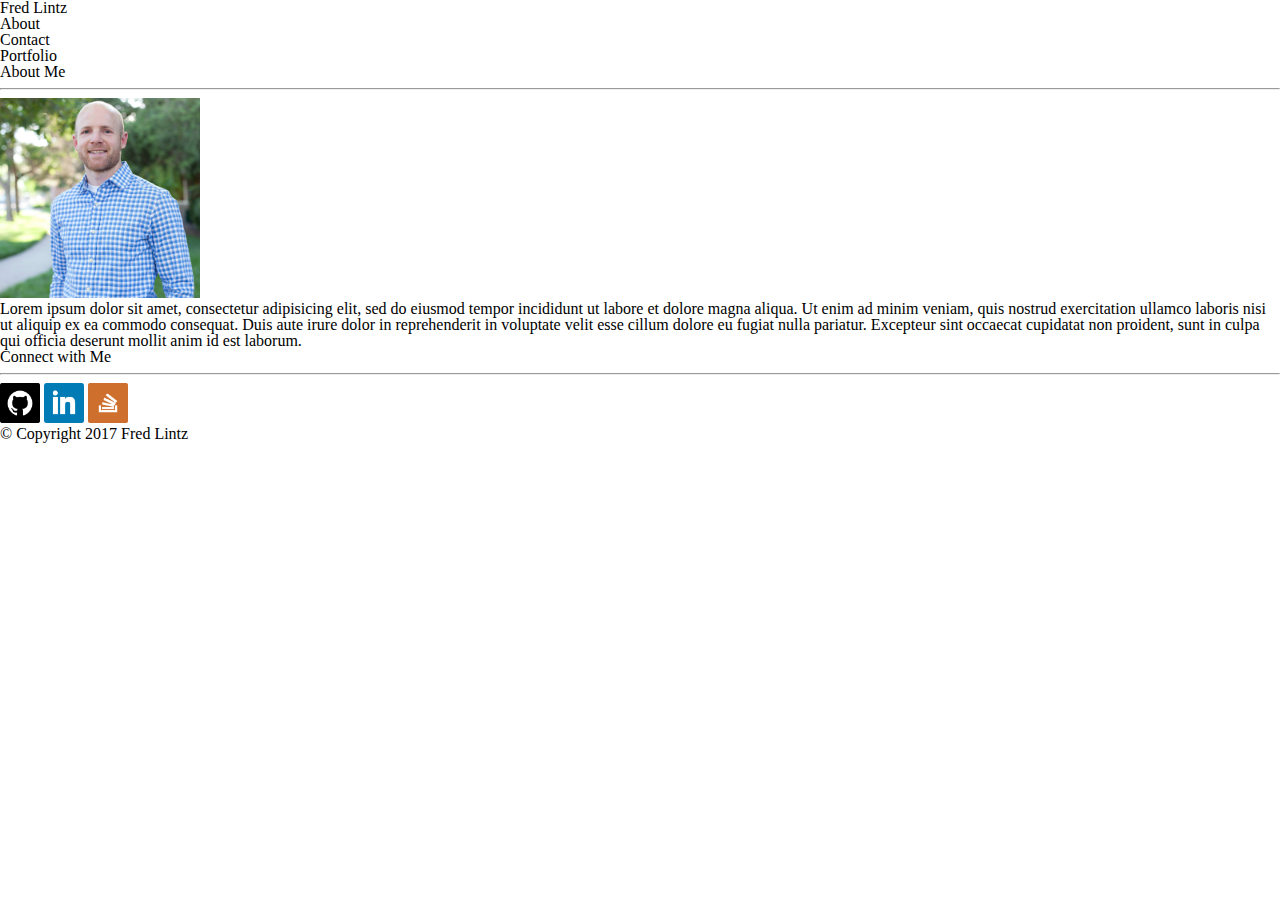
==== index.html @ 7b9e6e46 "initial html update" ====
<!DOCTYPE html>
<html lang="en”>

<head>
    <meta charset="UTF-8”>

    <title>Basic Portfolio</title>

    <link rel="stylesheet" type="text/css" href="assets/css/style.css">
    <link rel="stylesheet" type="text/css" href="assets/css/reset.css">
    <link rel="icon" type="image/jpg" href=“favicon”>
</head>
<body>

        <div id="header">

        	<div id="navigation">

        		<h1>Fred Lintz</h1>

        		<ul>
        			<li>About</li>
        			<li>Contact</li>
        			<li>Portfolio</li>
        		</ul>

        	</div>

        </div>

            <div id="about">
            	<h2>About Me</h2>
            	<hr>
				<img src="assets/images/Stack Overflow Resize.jpg" height="200px"/> 
				<p>
					Lorem ipsum dolor sit amet, consectetur adipisicing elit, sed do eiusmod
					tempor incididunt ut labore et dolore magna aliqua. Ut enim ad minim veniam,
					quis nostrud exercitation ullamco laboris nisi ut aliquip ex ea commodo
					consequat. Duis aute irure dolor in reprehenderit in voluptate velit esse
					cillum dolore eu fugiat nulla pariatur. Excepteur sint occaecat cupidatat non
					proident, sunt in culpa qui officia deserunt mollit anim id est laborum.
				</p> 


            </div>

        </div>

        <div id="connect">
        	<h3>Connect with Me</h3>
        	<hr>
			<img src="assets/images/if_github-square-social-media_764894.png" height="40px"/> 
			<img src="assets/images/if_square-linkedin_317725.png" height="40px"/> 
			<img src="assets/images/if_stackoverflow-square-social-media_764927.png" height="40px"/> 
        </div>

        <div id="footer">
        	<p>&copy Copyright 2017 Fred Lintz</p>
        </div>


</body>
</html>
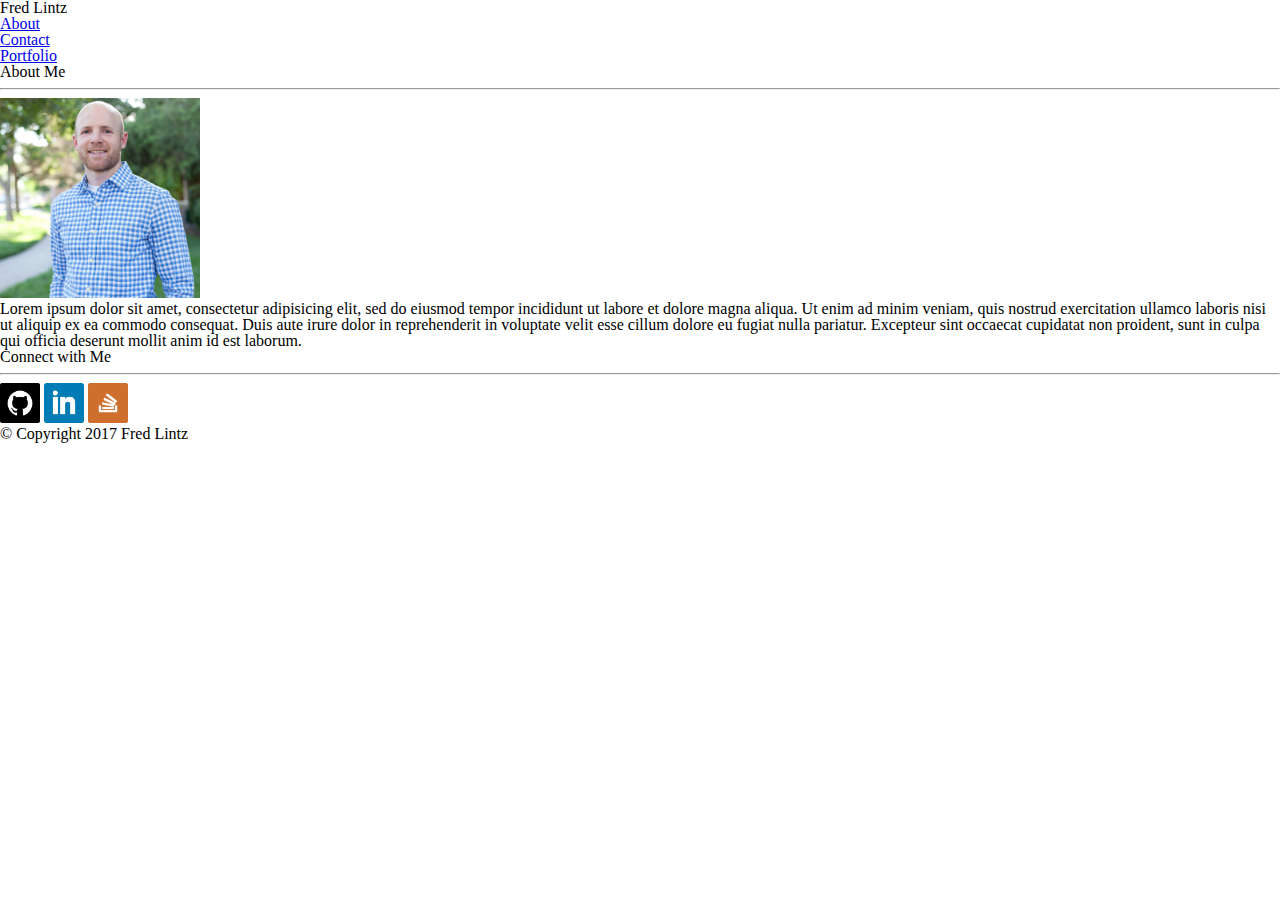
==== commit dcb03843: "updated all html files, and added more images to assets" ====
--- a/index.html
+++ b/index.html
@@ -19,40 +19,38 @@
         		<h1>Fred Lintz</h1>
 
         		<ul>
-        			<li>About</li>
-        			<li>Contact</li>
-        			<li>Portfolio</li>
+        			<li><a href="#">About</a></li>
+        			<li><a href="#">Contact</a></li>
+        			<li><a href="#">Portfolio</a></li>
         		</ul>
 
         	</div>
 
         </div>
 
-            <div id="about">
-            	<h2>About Me</h2>
-            	<hr>
-				<img src="assets/images/Stack Overflow Resize.jpg" height="200px"/> 
-				<p>
-					Lorem ipsum dolor sit amet, consectetur adipisicing elit, sed do eiusmod
-					tempor incididunt ut labore et dolore magna aliqua. Ut enim ad minim veniam,
-					quis nostrud exercitation ullamco laboris nisi ut aliquip ex ea commodo
-					consequat. Duis aute irure dolor in reprehenderit in voluptate velit esse
-					cillum dolore eu fugiat nulla pariatur. Excepteur sint occaecat cupidatat non
-					proident, sunt in culpa qui officia deserunt mollit anim id est laborum.
-				</p> 
-
-
-            </div>
-
+        <div id="about">
+        	<h2>About Me</h2>
+        	<hr>
+			<img src="assets/images/Stack Overflow Resize.jpg" height="200px"/> 
+			<p>
+				Lorem ipsum dolor sit amet, consectetur adipisicing elit, sed do eiusmod
+				tempor incididunt ut labore et dolore magna aliqua. Ut enim ad minim veniam,
+				quis nostrud exercitation ullamco laboris nisi ut aliquip ex ea commodo
+				consequat. Duis aute irure dolor in reprehenderit in voluptate velit esse
+				cillum dolore eu fugiat nulla pariatur. Excepteur sint occaecat cupidatat non
+				proident, sunt in culpa qui officia deserunt mollit anim id est laborum.
+			</p> 
         </div>
 
         <div id="connect">
         	<h3>Connect with Me</h3>
         	<hr>
-			<img src="assets/images/if_github-square-social-media_764894.png" height="40px"/> 
-			<img src="assets/images/if_square-linkedin_317725.png" height="40px"/> 
-			<img src="assets/images/if_stackoverflow-square-social-media_764927.png" height="40px"/> 
+            <a href="#"><img src="assets/images/if_github-square-social-media_764894.png" height="40px"/></a>
+			<a href="#"><img src="assets/images/if_square-linkedin_317725.png" height="40px"/></a>
+			<a href="#"><img src="assets/images/if_stackoverflow-square-social-media_764927.png" height="40px"/></a>
         </div>
+
+        <div id=footerTop></div>
 
         <div id="footer">
         	<p>&copy Copyright 2017 Fred Lintz</p>
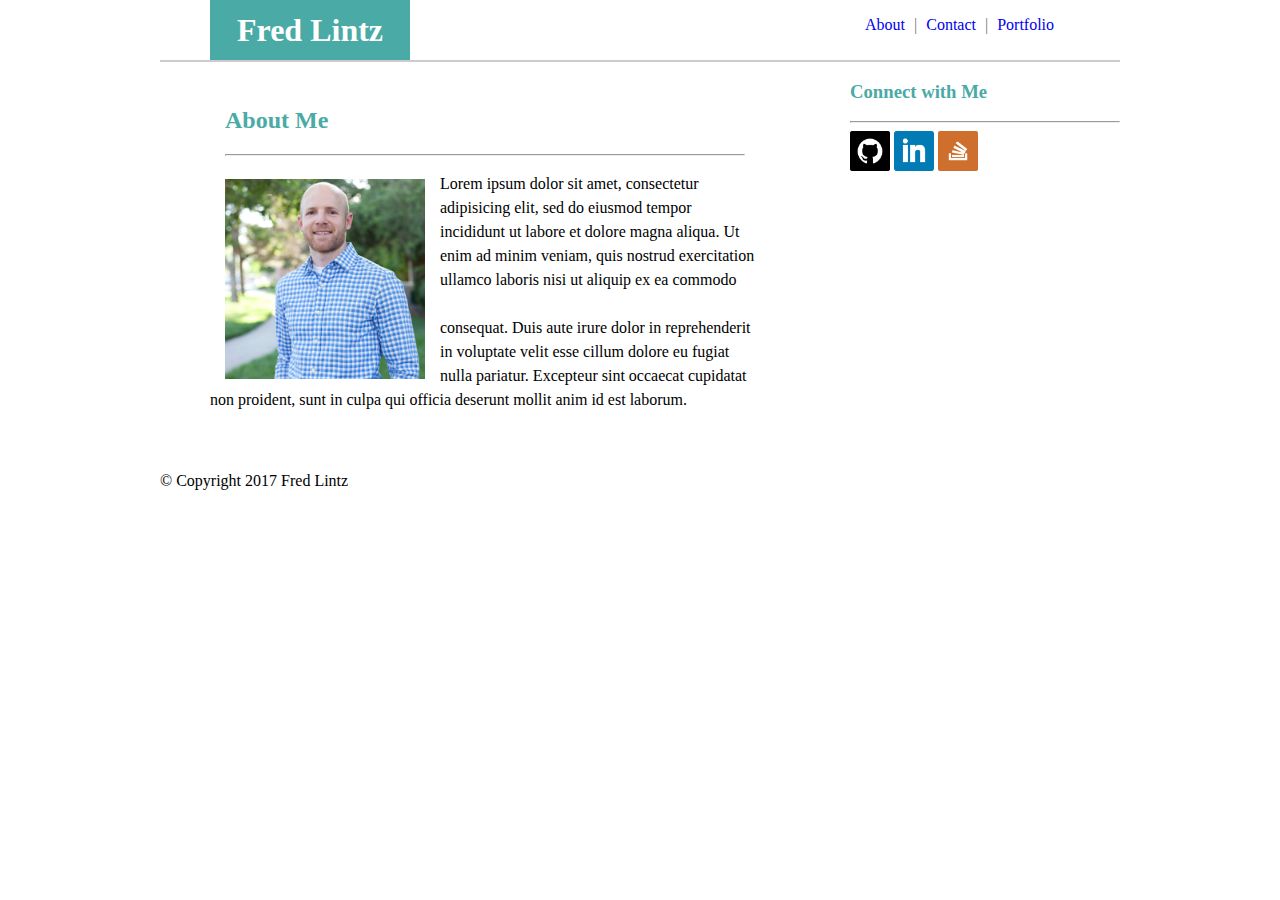
==== commit cb72910d: "updated styling for index.html, and modified some of the index.html file as well" ====
--- a/index.html
+++ b/index.html
@@ -7,10 +7,12 @@
     <title>Basic Portfolio</title>
 
     <link rel="stylesheet" type="text/css" href="assets/css/style.css">
-    <link rel="stylesheet" type="text/css" href="assets/css/reset.css">
+    <!--<link rel="stylesheet" type="text/css" href="assets/css/reset.css">-->
     <link rel="icon" type="image/jpg" href=“favicon”>
 </head>
 <body>
+
+    <div id="main_content">
 
         <div id="header">
 
@@ -20,13 +22,16 @@
 
         		<ul>
         			<li><a href="#">About</a></li>
+                    <li>|</li>
         			<li><a href="#">Contact</a></li>
+                    <li>|</li>
         			<li><a href="#">Portfolio</a></li>
         		</ul>
 
         	</div>
+        </div>
 
-        </div>
+        <div id=navBottom></div>
 
         <div id="about">
         	<h2>About Me</h2>
@@ -36,6 +41,8 @@
 				Lorem ipsum dolor sit amet, consectetur adipisicing elit, sed do eiusmod
 				tempor incididunt ut labore et dolore magna aliqua. Ut enim ad minim veniam,
 				quis nostrud exercitation ullamco laboris nisi ut aliquip ex ea commodo
+                <br>
+                <br>
 				consequat. Duis aute irure dolor in reprehenderit in voluptate velit esse
 				cillum dolore eu fugiat nulla pariatur. Excepteur sint occaecat cupidatat non
 				proident, sunt in culpa qui officia deserunt mollit anim id est laborum.
@@ -55,7 +62,7 @@
         <div id="footer">
         	<p>&copy Copyright 2017 Fred Lintz</p>
         </div>
-
+    </div>
 
 </body>
 </html>--- a/assets/css/style.css
+++ b/assets/css/style.css
@@ -0,0 +1,146 @@
+* {
+
+	box-sizing: border-box;
+	/*border: 1px solid red;*/
+}
+
+body {
+
+	background-image: url("http://img.freepik.com/free-photo/rough-concrete-wall_1154-675.jpg?size=338&ext=jpg");
+	margin: 0px;
+}
+
+#main_content {
+
+	width: 960px;
+	margin: auto;
+	height: 600px;
+
+}
+
+#header {
+
+	width: 100%;
+	background: #fff;
+	height: 60px;
+	font-family: 'Georgia', Times, Times New Roman, serif;
+	color: #777777;
+
+}
+
+#navBottom {
+
+	width: 100%;
+	height: 2px;
+	background: #ccc;
+
+}
+
+#navigation h1 {
+
+	width: 200px;
+	background: #4aaaa5;
+	height: 60px;
+	line-height: 60px;
+	float: left;
+	text-align: center;
+	color: #fff;
+	margin: 0px 0px 0px 50px;
+}
+
+#navigation ul {
+
+	width: 300px;
+	float: right;
+
+}
+
+#navigation ul li {
+
+	display: inline-block;
+	padding-left: 5px;
+
+}
+
+#navigation ul li a {
+
+	text-decoration: none;
+
+}
+
+#about {
+
+	height: 370px;
+	width: 550px;
+	background: #fff;
+	float: left;
+	margin: 25px 15px 15px 50px;
+}
+
+#about h2 {
+
+	margin-left: 15px;
+	color: #4aaaa5;
+}
+
+#about hr {
+
+	margin-left: 15px;
+	margin-right: 15px;
+	color: #4aaaa5;
+}
+
+#about img {
+
+	float: left;
+	margin: 15px 15px 0px 15px;
+	
+}
+
+#about p {
+
+	line-height: 150%;
+
+}
+
+#connect {
+
+	height: 150px;
+	width: 270px;
+	background: #fff;
+	color: #4aaaa5;
+	float: right;
+}
+
+#footer {
+
+	width: 100%;
+	background: #fff;
+	height: 50px;
+	clear: both;
+
+}
+
+
+
+
+
+
+
+
+
+
+
+
+
+
+
+
+
+
+
+
+
+
+
+
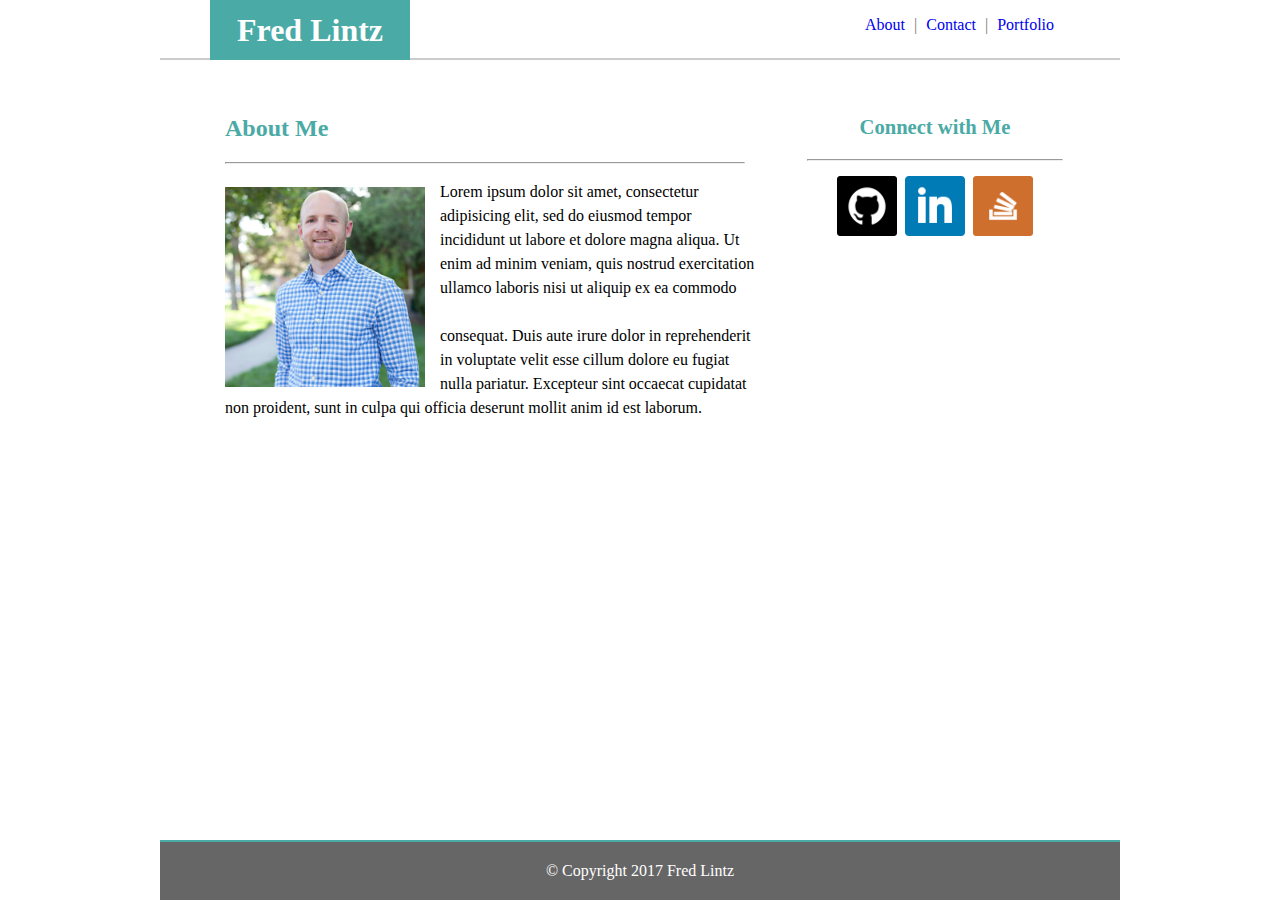
==== commit 72d6bfcc: "updated css for index.html, updated portfolio & contacts.html to match index" ====
--- a/index.html
+++ b/index.html
@@ -7,8 +7,8 @@
     <title>Basic Portfolio</title>
 
     <link rel="stylesheet" type="text/css" href="assets/css/style.css">
-    <!--<link rel="stylesheet" type="text/css" href="assets/css/reset.css">-->
-    <link rel="icon" type="image/jpg" href=“favicon”>
+    <!--<link rel="stylesheet" type="text/css" href="assets/css/reset.css">
+    <link rel="icon" type="image/jpg" href=“favicon”>-->
 </head>
 <body>
 
@@ -21,17 +21,15 @@
         		<h1>Fred Lintz</h1>
 
         		<ul>
-        			<li><a href="#">About</a></li>
+        			<li><a href="index.html">About</a></li>
                     <li>|</li>
-        			<li><a href="#">Contact</a></li>
+        			<li><a href="contact.html">Contact</a></li>
                     <li>|</li>
-        			<li><a href="#">Portfolio</a></li>
+        			<li><a href="portfolio.html">Portfolio</a></li>
         		</ul>
 
         	</div>
         </div>
-
-        <div id=navBottom></div>
 
         <div id="about">
         	<h2>About Me</h2>
@@ -52,16 +50,15 @@
         <div id="connect">
         	<h3>Connect with Me</h3>
         	<hr>
-            <a href="#"><img src="assets/images/if_github-square-social-media_764894.png" height="40px"/></a>
-			<a href="#"><img src="assets/images/if_square-linkedin_317725.png" height="40px"/></a>
-			<a href="#"><img src="assets/images/if_stackoverflow-square-social-media_764927.png" height="40px"/></a>
+            <a href="https://github.com/fredlintz5" target="_blank"><img src="assets/images/if_github-square-social-media_764894.png" height="60px"/></a>
+			<a href="https://www.linkedin.com/in/fred-lintz-8a77a5113/" target="_blank"><img src="assets/images/if_square-linkedin_317725.png" height="60px"/></a>
+			<a href="https://stackoverflow.com/users/8103520/fred-lintz" target="_blank"><img src="assets/images/if_stackoverflow-square-social-media_764927.png" height="60px"/></a>
         </div>
-
-        <div id=footerTop></div>
 
         <div id="footer">
         	<p>&copy Copyright 2017 Fred Lintz</p>
         </div>
+
     </div>
 
 </body>
--- a/assets/css/style.css
+++ b/assets/css/style.css
@@ -1,20 +1,23 @@
+/***************************************
+	  Shared CSS across Entire Site
+****************************************/
+
 * {
-
 	box-sizing: border-box;
-	/*border: 1px solid red;*/
 }
 
 body {
 
 	background-image: url("http://img.freepik.com/free-photo/rough-concrete-wall_1154-675.jpg?size=338&ext=jpg");
 	margin: 0px;
+	height: 100%;
 }
 
 #main_content {
 
 	width: 960px;
 	margin: auto;
-	height: 600px;
+	height: 400px;
 
 }
 
@@ -25,14 +28,7 @@
 	height: 60px;
 	font-family: 'Georgia', Times, Times New Roman, serif;
 	color: #777777;
-
-}
-
-#navBottom {
-
-	width: 100%;
-	height: 2px;
-	background: #ccc;
+	border-bottom: 2px solid #cccccc;
 
 }
 
@@ -68,13 +64,56 @@
 
 }
 
+#footer {
+
+	position: fixed;
+	margin: auto;
+	bottom: 0px;
+	width: 960px;
+	background: #666666;
+	height: 60px;
+	clear: both;
+	text-align: center;
+	line-height: 25px;
+	color: #fff;
+	border-top: 2px solid #4aaaa5;
+
+}
+
+#connect {
+
+	height: 160px;
+	width: 270px;
+	background: #fff;
+	color: #4aaaa5;
+	float: right;
+	margin: 35px 50px 0px 0px;
+	text-align: center;
+	font-size: 1.1em;
+}
+
+#connect img {
+
+	margin:	5px 2px 0px 2px;
+}
+
+#connect hr {
+
+	margin:	0px 7px 10px 7px;
+}
+
+/***************************************
+		       INDEX.HTML
+****************************************/
+
+
 #about {
 
 	height: 370px;
 	width: 550px;
 	background: #fff;
 	float: left;
-	margin: 25px 15px 15px 50px;
+	margin: 35px 0px 0px 50px;
 }
 
 #about h2 {
@@ -100,26 +139,20 @@
 #about p {
 
 	line-height: 150%;
+	margin-left: 15px;
 
 }
 
-#connect {
 
-	height: 150px;
-	width: 270px;
-	background: #fff;
-	color: #4aaaa5;
-	float: right;
-}
+/***************************************
+		      PORTFOLIO.HTML
+****************************************/
 
-#footer {
 
-	width: 100%;
-	background: #fff;
-	height: 50px;
-	clear: both;
 
-}
+/***************************************
+		      CONTACT.HTML
+****************************************/
 
 
 
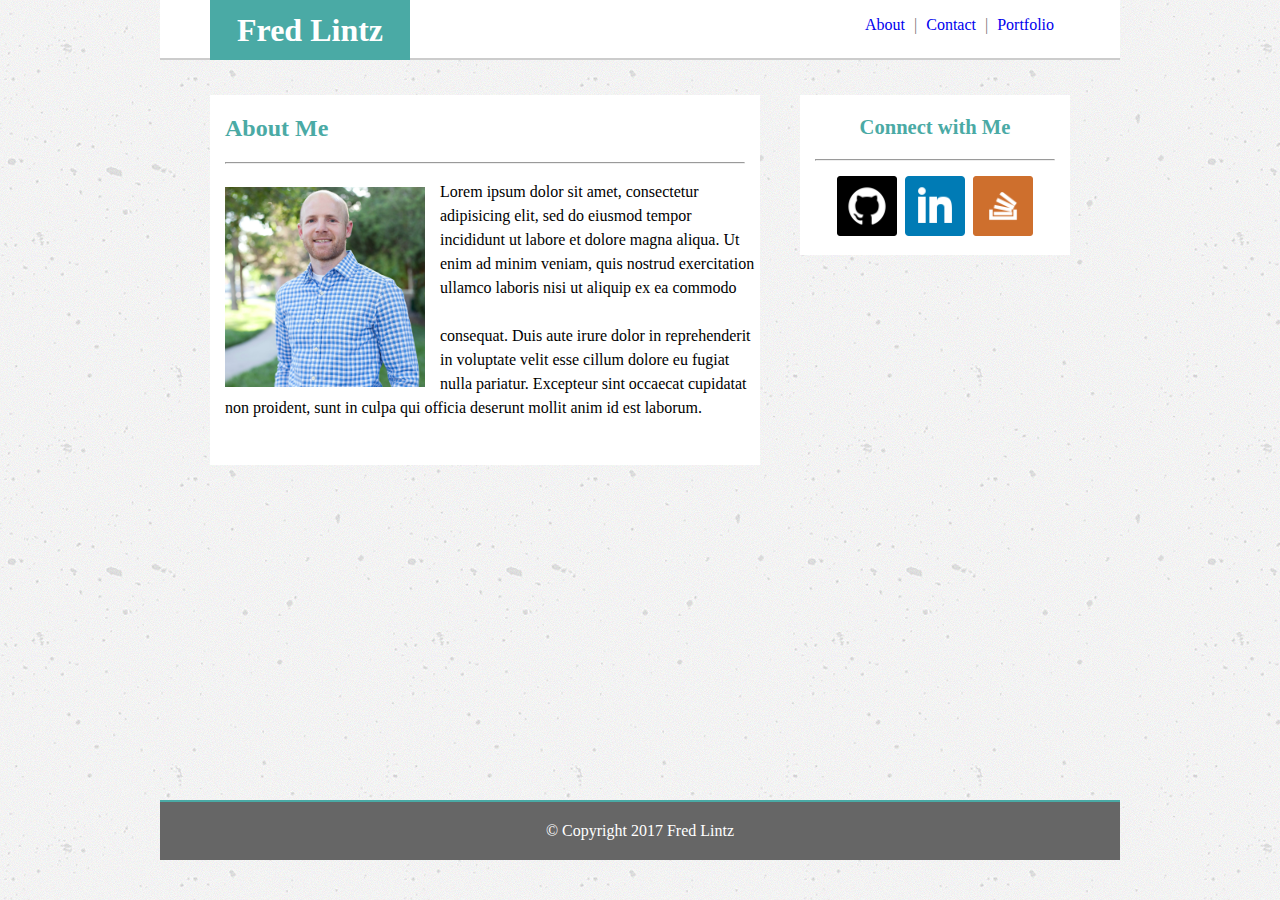
==== commit 304da771: "finishing touches on homework assignment" ====
--- a/index.html
+++ b/index.html
@@ -54,11 +54,9 @@
 			<a href="https://www.linkedin.com/in/fred-lintz-8a77a5113/" target="_blank"><img src="assets/images/if_square-linkedin_317725.png" height="60px"/></a>
 			<a href="https://stackoverflow.com/users/8103520/fred-lintz" target="_blank"><img src="assets/images/if_stackoverflow-square-social-media_764927.png" height="60px"/></a>
         </div>
-
-        <div id="footer">
-        	<p>&copy Copyright 2017 Fred Lintz</p>
-        </div>
-
+    </div>
+    <div id="footer">
+        <p>&copy Copyright 2017 Fred Lintz</p>
     </div>
 
 </body>
--- a/assets/css/style.css
+++ b/assets/css/style.css
@@ -4,20 +4,31 @@
 
 * {
 	box-sizing: border-box;
+	text-decoration: none;
+
+}
+
+a:visited {
+
+	color: #777777;
+}
+
+a:hover {
+
+	color: #5b5b5b;
 }
 
 body {
 
-	background-image: url("http://img.freepik.com/free-photo/rough-concrete-wall_1154-675.jpg?size=338&ext=jpg");
+	background-image: url("../images/concrete-texture.png");
 	margin: 0px;
-	height: 100%;
 }
 
 #main_content {
 
 	width: 960px;
 	margin: auto;
-	height: 400px;
+	height: 800px;
 
 }
 
@@ -58,17 +69,31 @@
 
 }
 
-#navigation ul li a {
-
-	text-decoration: none;
-
+#connect {
+
+	height: 160px;
+	width: 270px;
+	background: #fff;
+	color: #4aaaa5;
+	float: right;
+	margin: 35px 50px 0px 0px;
+	text-align: center;
+	font-size: 1.1em;
+}
+
+#connect img {
+
+	margin:	5px 2px 0px 2px;
+}
+
+#connect hr {
+
+	margin:	0px 15px 10px 15px;
 }
 
 #footer {
 
-	position: fixed;
 	margin: auto;
-	bottom: 0px;
 	width: 960px;
 	background: #666666;
 	height: 60px;
@@ -80,33 +105,10 @@
 
 }
 
-#connect {
-
-	height: 160px;
-	width: 270px;
-	background: #fff;
-	color: #4aaaa5;
-	float: right;
-	margin: 35px 50px 0px 0px;
-	text-align: center;
-	font-size: 1.1em;
-}
-
-#connect img {
-
-	margin:	5px 2px 0px 2px;
-}
-
-#connect hr {
-
-	margin:	0px 7px 10px 7px;
-}
-
 /***************************************
 		       INDEX.HTML
 ****************************************/
 
-
 #about {
 
 	height: 370px;
@@ -142,38 +144,167 @@
 	margin-left: 15px;
 
 }
-
 
 /***************************************
 		      PORTFOLIO.HTML
 ****************************************/
 
-
+#portfolio {
+
+	height: 620px;
+	width: 550px;
+	background: #fff;
+	float: left;
+	margin: 35px 0px 20px 50px;
+
+}
+
+#portfolio h2 {
+
+	margin-left: 15px;
+	color: #4aaaa5;
+}
+
+#portfolio hr {
+
+	margin-left: 15px;
+	margin-right: 15px;
+	color: #4aaaa5;
+}
+
+#portfolio ul li {
+
+	list-style: none;
+	width: 45%;
+	float: left;
+	margin-right: 35px;
+	margin-left: -10px;
+	margin-bottom: -15px;
+	text-decoration: none;
+
+}
+
+#portfolio img {
+
+	width: 100%;
+
+}
+
+.portLabel {
+
+	color: #fff;
+	background-color: #4aaaa5;
+	height: 40px;
+	line-height: 40px;
+	width: 100%;
+	text-align: center;
+	position: relative;
+	top: -55px;
+
+}
 
 /***************************************
 		      CONTACT.HTML
 ****************************************/
 
-
-
-
-
-
-
-
-
-
-
-
-
-
-
-
-
-
-
-
-
-
-
-
+#contact {
+
+	height: 440px;
+	width: 550px;
+	background: #fff;
+	float: left;
+	margin: 35px 0px 0px 50px;
+}
+
+#contact h2 {
+
+	margin-left: 15px;
+	color: #4aaaa5;
+}
+
+#contact hr {
+
+	margin-left: 15px;
+	margin-right: 15px;
+	color: #4aaaa5;
+}
+
+#contact form {
+
+	margin-left: 15px;
+	color: #777777;
+}
+
+#contact form input {
+
+	color: #777777;
+	width: 520px;
+	margin-bottom: 10px;
+	margin-top: 3px;
+}
+
+#contact span {
+
+	font-size: 1.1em;
+}
+
+#first {
+
+	height: 30px;
+	margin-bottom: 5px;
+}
+
+#first[type=text] {
+
+	padding-left: 5px;
+	font-size: 13px; 
+	opacity: 0.7;
+}
+
+#email[type=text] {
+
+	padding-left: 5px; 
+	font-size: 13px;
+	opacity: 0.7;
+}
+
+#email {
+
+	height: 30px;
+	margin-bottom: 5px;	
+}
+
+#message {
+
+	height: 150px;
+	margin-bottom: 10px;
+	
+}
+
+#submit[type=submit] {
+
+	color: #fff;
+	width: 70px;
+ 	height: 30px;
+ 	background: #4aaaa5;
+ 	border: none;
+ 	margin-top: 5px;
+ 	border-radius: 2px;
+ 	font-size: 13px;
+}
+
+#submit:hover {
+
+	cursor: pointer;
+	background-color: #3a8783;
+}
+
+
+
+
+
+
+
+
+
+
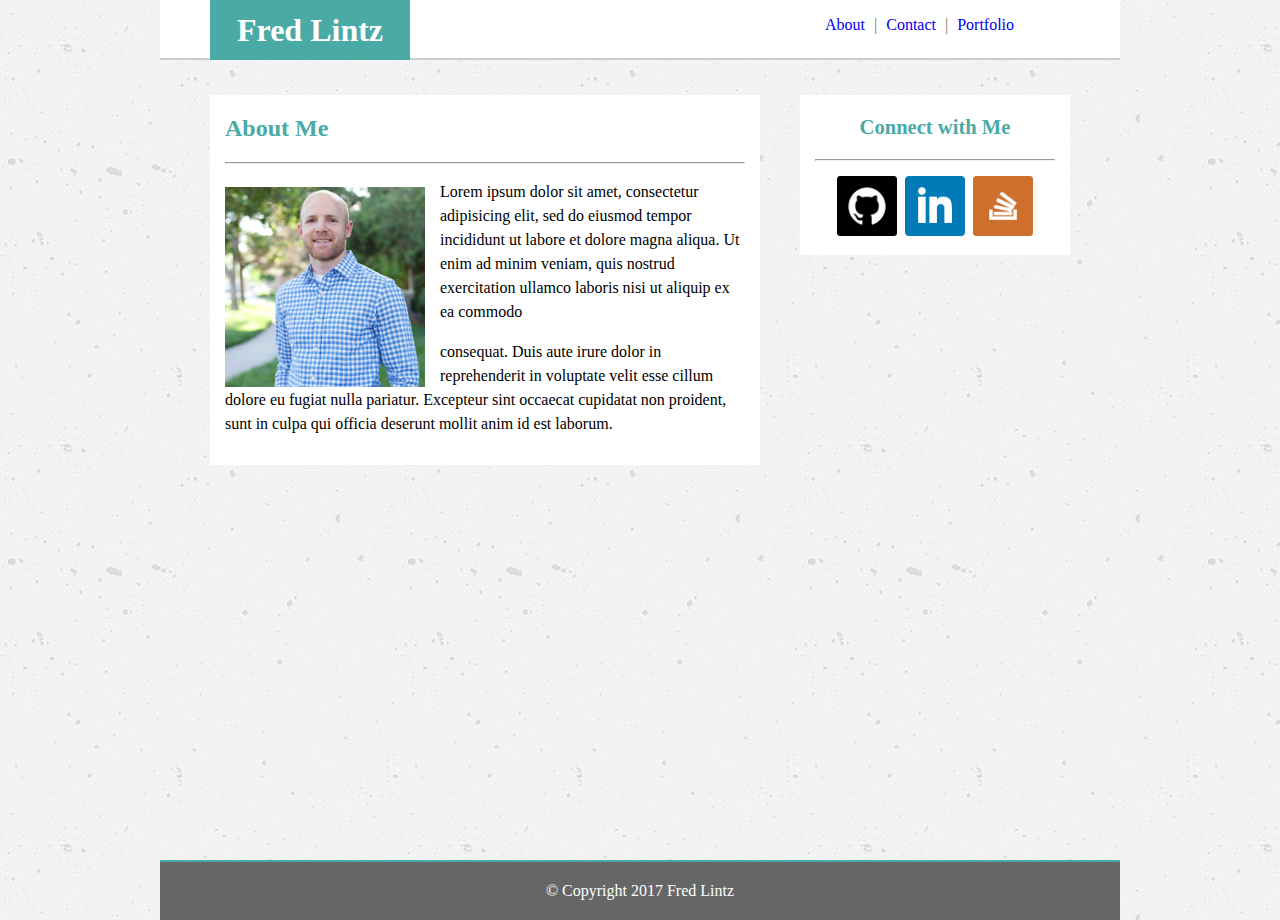
==== commit e436be8f: "added responsive styling to css, and cleaned up formatting on index.html" ====
--- a/index.html
+++ b/index.html
@@ -1,63 +1,62 @@
 <!DOCTYPE html>
+
 <html lang="en”>
 
 <head>
-    <meta charset="UTF-8”>
+    <meta name="viewport" content="width=device-width, initial-scale=1.0">
+    <meta charset="utf-8">
 
     <title>Basic Portfolio</title>
 
     <link rel="stylesheet" type="text/css" href="assets/css/style.css">
-    <!--<link rel="stylesheet" type="text/css" href="assets/css/reset.css">
-    <link rel="icon" type="image/jpg" href=“favicon”>-->
+    
 </head>
 <body>
 
-    <div id="main_content">
+    <section id="header">
+    	<section id="navigation">
+    		<h1>Fred Lintz</h1>   	
+            <ul>
+    			<li><a href="index.html">About</a></li>
+                <li>|</li>
+    			<li><a href="contact.html">Contact</a></li>
+                <li>|</li>
+    			<li><a href="portfolio.html">Portfolio</a></li>
+    		</ul>
+    	</section>
+    </section>
 
-        <div id="header">
+    <section id="main_content">
 
-        	<div id="navigation">
-
-        		<h1>Fred Lintz</h1>
-
-        		<ul>
-        			<li><a href="index.html">About</a></li>
-                    <li>|</li>
-        			<li><a href="contact.html">Contact</a></li>
-                    <li>|</li>
-        			<li><a href="portfolio.html">Portfolio</a></li>
-        		</ul>
-
-        	</div>
-        </div>
-
-        <div id="about">
+        <section id="about">
         	<h2>About Me</h2>
         	<hr>
-			<img src="assets/images/Stack Overflow Resize.jpg" height="200px"/> 
+			<img src="assets/images/Stack Overflow Resize.jpg" height="200"/> 
 			<p>
 				Lorem ipsum dolor sit amet, consectetur adipisicing elit, sed do eiusmod
 				tempor incididunt ut labore et dolore magna aliqua. Ut enim ad minim veniam,
 				quis nostrud exercitation ullamco laboris nisi ut aliquip ex ea commodo
-                <br>
-                <br>
+            </p>
+            <p>
 				consequat. Duis aute irure dolor in reprehenderit in voluptate velit esse
 				cillum dolore eu fugiat nulla pariatur. Excepteur sint occaecat cupidatat non
 				proident, sunt in culpa qui officia deserunt mollit anim id est laborum.
 			</p> 
-        </div>
+        </section>
 
-        <div id="connect">
+        <section id="connect">
         	<h3>Connect with Me</h3>
         	<hr>
-            <a href="https://github.com/fredlintz5" target="_blank"><img src="assets/images/if_github-square-social-media_764894.png" height="60px"/></a>
-			<a href="https://www.linkedin.com/in/fred-lintz-8a77a5113/" target="_blank"><img src="assets/images/if_square-linkedin_317725.png" height="60px"/></a>
-			<a href="https://stackoverflow.com/users/8103520/fred-lintz" target="_blank"><img src="assets/images/if_stackoverflow-square-social-media_764927.png" height="60px"/></a>
-        </div>
-    </div>
-    <div id="footer">
-        <p>&copy Copyright 2017 Fred Lintz</p>
-    </div>
+            <a href="https://github.com/fredlintz5" target="_blank"><img src="assets/images/if_github-square-social-media_764894.png" height="60"/></a>
+			<a href="https://www.linkedin.com/in/fred-lintz-8a77a5113/" target="_blank"><img src="assets/images/if_square-linkedin_317725.png" height="60"/></a>
+			<a href="https://stackoverflow.com/users/8103520/fred-lintz" target="_blank"><img src="assets/images/if_stackoverflow-square-social-media_764927.png" height="60"/></a>
+        </section>
+
+    </section>
+
+    <section id="footer">
+        <p>&copy; Copyright 2017 Fred Lintz</p>  
+    </section>
 
 </body>
 </html>--- a/assets/css/style.css
+++ b/assets/css/style.css
@@ -5,27 +5,26 @@
 * {
 	box-sizing: border-box;
 	text-decoration: none;
-
 }
 
 a:visited {
-
 	color: #777777;
 }
 
 a:hover {
-
 	color: #5b5b5b;
 }
 
 body {
-
 	background-image: url("../images/concrete-texture.png");
 	margin: 0px;
 }
 
+#navigation {
+	position: relative;
+}
+
 #main_content {
-
 	width: 960px;
 	margin: auto;
 	height: 800px;
@@ -33,8 +32,8 @@
 }
 
 #header {
-
-	width: 100%;
+	width: 960px;
+	margin: auto;
 	background: #fff;
 	height: 60px;
 	font-family: 'Georgia', Times, Times New Roman, serif;
@@ -44,8 +43,8 @@
 }
 
 #navigation h1 {
-
 	width: 200px;
+	font-size: 2.0em;
 	background: #4aaaa5;
 	height: 60px;
 	line-height: 60px;
@@ -56,21 +55,18 @@
 }
 
 #navigation ul {
-
 	width: 300px;
-	float: right;
-
+	position: absolute;
+	right: 40px;
 }
 
 #navigation ul li {
-
 	display: inline-block;
 	padding-left: 5px;
 
 }
 
 #connect {
-
 	height: 160px;
 	width: 270px;
 	background: #fff;
@@ -82,17 +78,14 @@
 }
 
 #connect img {
-
 	margin:	5px 2px 0px 2px;
 }
 
 #connect hr {
-
 	margin:	0px 15px 10px 15px;
 }
 
 #footer {
-
 	margin: auto;
 	width: 960px;
 	background: #666666;
@@ -110,7 +103,6 @@
 ****************************************/
 
 #about {
-
 	height: 370px;
 	width: 550px;
 	background: #fff;
@@ -119,29 +111,26 @@
 }
 
 #about h2 {
-
 	margin-left: 15px;
 	color: #4aaaa5;
 }
 
 #about hr {
-
 	margin-left: 15px;
 	margin-right: 15px;
 	color: #4aaaa5;
 }
 
 #about img {
-
 	float: left;
 	margin: 15px 15px 0px 15px;
 	
 }
 
 #about p {
-
 	line-height: 150%;
 	margin-left: 15px;
+	margin-right: 15px;
 
 }
 
@@ -150,7 +139,6 @@
 ****************************************/
 
 #portfolio {
-
 	height: 620px;
 	width: 550px;
 	background: #fff;
@@ -160,20 +148,17 @@
 }
 
 #portfolio h2 {
-
 	margin-left: 15px;
 	color: #4aaaa5;
 }
 
 #portfolio hr {
-
 	margin-left: 15px;
 	margin-right: 15px;
 	color: #4aaaa5;
 }
 
 #portfolio ul li {
-
 	list-style: none;
 	width: 45%;
 	float: left;
@@ -185,13 +170,11 @@
 }
 
 #portfolio img {
-
 	width: 100%;
 
 }
 
 .portLabel {
-
 	color: #fff;
 	background-color: #4aaaa5;
 	height: 40px;
@@ -208,7 +191,6 @@
 ****************************************/
 
 #contact {
-
 	height: 440px;
 	width: 550px;
 	background: #fff;
@@ -217,26 +199,22 @@
 }
 
 #contact h2 {
-
 	margin-left: 15px;
 	color: #4aaaa5;
 }
 
 #contact hr {
-
 	margin-left: 15px;
 	margin-right: 15px;
 	color: #4aaaa5;
 }
 
 #contact form {
-
 	margin-left: 15px;
 	color: #777777;
 }
 
 #contact form input {
-
 	color: #777777;
 	width: 520px;
 	margin-bottom: 10px;
@@ -244,45 +222,42 @@
 }
 
 #contact span {
-
 	font-size: 1.1em;
 }
 
-#first {
-
+#name {
 	height: 30px;
 	margin-bottom: 5px;
 }
 
-#first[type=text] {
-
+#name[type=text] {
 	padding-left: 5px;
 	font-size: 13px; 
 	opacity: 0.7;
 }
 
 #email[type=text] {
-
 	padding-left: 5px; 
 	font-size: 13px;
 	opacity: 0.7;
 }
 
+#message[type=text] {
+	line-height: 0px;
+}
+
 #email {
-
 	height: 30px;
 	margin-bottom: 5px;	
 }
 
 #message {
-
 	height: 150px;
 	margin-bottom: 10px;
 	
 }
 
 #submit[type=submit] {
-
 	color: #fff;
 	width: 70px;
  	height: 30px;
@@ -294,17 +269,112 @@
 }
 
 #submit:hover {
-
 	cursor: pointer;
 	background-color: #3a8783;
 }
 
-
-
-
-
-
-
-
-
-
+/***************************************
+		      Responsive
+****************************************/
+
+@media only screen and (max-width: 960px) {
+
+    #header {
+		width: 100%;
+	}
+
+	#about {
+		margin: 35px 0px 0px 35px;
+	}
+
+	#connect {
+		margin: 35px 65px 0px 0px;
+	}	
+  
+    #footer {
+		width: 100%;
+	}
+}
+
+@media only screen and (max-width: 910px) {
+
+	#main_content {
+		width: 100%;
+	}
+
+     #header {
+		width: 100%;
+		margin-bottom: 30px;
+	}
+    
+    #about {
+    	width: 65%;
+    	height: 48%;
+		margin: 0px 17% 0px 17%;
+		margin-bottom: 30px;
+
+	}
+
+	#connect {
+		width: 65%;
+		margin: 0px 18%;	
+		
+	}
+
+    #footer {
+		width: 100%;
+	}
+	
+}
+
+@media only screen and (max-width: 768px) {
+
+    #main_content {
+		width: 100%;
+	}
+
+     #header {
+		width: 100%;
+		margin-bottom: 30px;
+	}
+
+	#navigation h1 {
+		width: 98%;
+		height: 55px;
+		line-height: 55px;
+		margin: 2px 1% 0px 1%;
+	}
+
+	#navigation ul {
+		display: none;
+	}
+    
+    #about {
+    	width: 85%;
+    	height: 50%;
+		margin: 0px 7% 0px 7%;
+		margin-bottom: 20px;
+		overflow: auto;
+
+	}
+
+	#connect {
+		width: 65%;
+		margin: 10px 18%;	
+		
+	}
+
+    #footer {
+		width: 100%;
+	}
+	
+}
+}
+
+
+
+
+
+
+
+
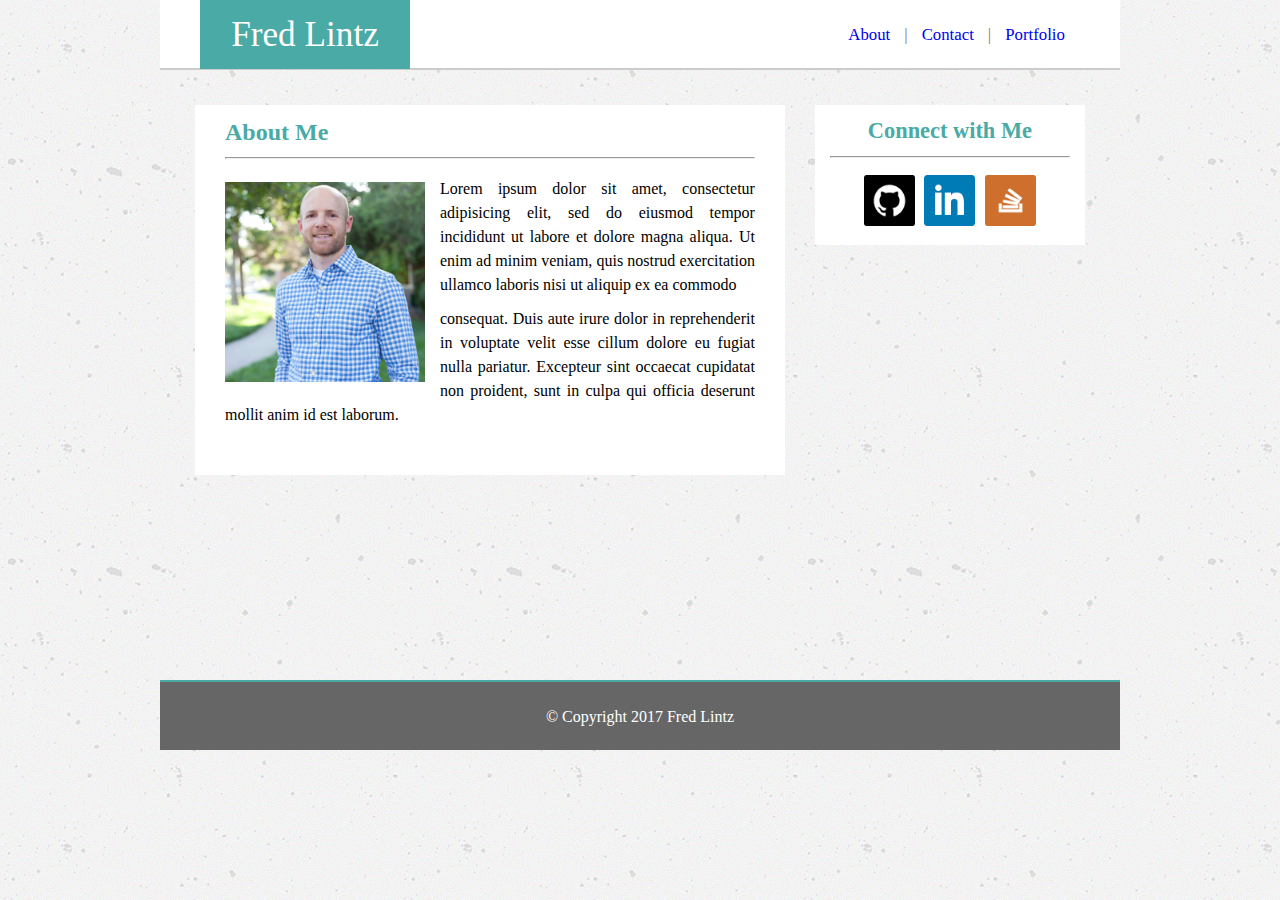
==== commit 505cb147: "holy cow, what didnt i do...Updated all pages to be responsive for mobile under 768px wide" ====
--- a/index.html
+++ b/index.html
@@ -8,55 +8,66 @@
 
     <title>Basic Portfolio</title>
 
+    <link rel="stylesheet" type="text/css" href="assets/css/reset.css">
     <link rel="stylesheet" type="text/css" href="assets/css/style.css">
-    
+
 </head>
 <body>
 
-    <section id="header">
-    	<section id="navigation">
-    		<h1>Fred Lintz</h1>   	
-            <ul>
-    			<li><a href="index.html">About</a></li>
-                <li>|</li>
-    			<li><a href="contact.html">Contact</a></li>
-                <li>|</li>
-    			<li><a href="portfolio.html">Portfolio</a></li>
-    		</ul>
-    	</section>
-    </section>
+<div class="row" id="header">
 
-    <section id="main_content">
+    <div class="col-4" id="brand">
+        <h1>Fred Lintz</h1>
+    </div>
 
-        <section id="about">
-        	<h2>About Me</h2>
-        	<hr>
-			<img src="assets/images/Stack Overflow Resize.jpg" height="200"/> 
-			<p>
-				Lorem ipsum dolor sit amet, consectetur adipisicing elit, sed do eiusmod
-				tempor incididunt ut labore et dolore magna aliqua. Ut enim ad minim veniam,
-				quis nostrud exercitation ullamco laboris nisi ut aliquip ex ea commodo
+    <div class="col-8" id="nav">
+        <a href="index.html"><span>About</span></a>
+        <span>|</span>
+        <a href="contact.html"><span>Contact</span></a>
+        <span>|</span>
+        <a href="portfolio.html"><span>Portfolio</span></a>      
+    </div>
+
+</div>
+
+<div class="row">
+
+    <div class="col-8">
+        <div id="about">
+            <h2>About Me</h2>
+            <hr>
+            <img src="assets/images/Stack Overflow Resize.jpg" height="200"/> 
+            <p>
+                Lorem ipsum dolor sit amet, consectetur adipisicing elit, sed do eiusmod
+                tempor incididunt ut labore et dolore magna aliqua. Ut enim ad minim veniam,
+                quis nostrud exercitation ullamco laboris nisi ut aliquip ex ea commodo
             </p>
             <p>
-				consequat. Duis aute irure dolor in reprehenderit in voluptate velit esse
-				cillum dolore eu fugiat nulla pariatur. Excepteur sint occaecat cupidatat non
-				proident, sunt in culpa qui officia deserunt mollit anim id est laborum.
-			</p> 
-        </section>
+                consequat. Duis aute irure dolor in reprehenderit in voluptate velit esse
+                cillum dolore eu fugiat nulla pariatur. Excepteur sint occaecat cupidatat non
+                proident, sunt in culpa qui officia deserunt mollit anim id est laborum.
+            </p> 
+        </div>
+    </div>
 
-        <section id="connect">
-        	<h3>Connect with Me</h3>
-        	<hr>
-            <a href="https://github.com/fredlintz5" target="_blank"><img src="assets/images/if_github-square-social-media_764894.png" height="60"/></a>
-			<a href="https://www.linkedin.com/in/fred-lintz-8a77a5113/" target="_blank"><img src="assets/images/if_square-linkedin_317725.png" height="60"/></a>
-			<a href="https://stackoverflow.com/users/8103520/fred-lintz" target="_blank"><img src="assets/images/if_stackoverflow-square-social-media_764927.png" height="60"/></a>
-        </section>
+    <div class="col-4">
+        <div id="connect">
+            <h3>Connect with Me</h3>
+            <hr>
+            <a href="https://github.com/fredlintz5" target="_blank"><img src="assets/images/if_github-square-social-media_764894.png" height="51"/></a>
+            <a href="https://www.linkedin.com/in/fred-lintz-8a77a5113/" target="_blank"><img src="assets/images/if_square-linkedin_317725.png" height="51"/></a>
+            <a href="https://stackoverflow.com/users/8103520/fred-lintz" target="_blank"><img src="assets/images/if_stackoverflow-square-social-media_764927.png" height="51"/></a>
+        </div>
+    </div>
 
-    </section>
+</div>
 
-    <section id="footer">
+<div class="row">
+    <div class="col-12" id="footer">
         <p>&copy; Copyright 2017 Fred Lintz</p>  
-    </section>
+    </div>
+</div>
+
 
 </body>
 </html>--- a/assets/css/style.css
+++ b/assets/css/style.css
@@ -1,11 +1,34 @@
 /***************************************
 	  Shared CSS across Entire Site
 ****************************************/
-
 * {
-	box-sizing: border-box;
-	text-decoration: none;
-}
+    box-sizing: border-box;
+    text-decoration: none;
+}
+
+.row::after {
+    content: "";
+    clear: both;
+    display: table;
+}
+
+[class*="col-"] {
+    float: left;
+    /*border: 1px solid red;*/
+}
+
+.col-1 {width: 8.33%;}
+.col-2 {width: 16.66%;}
+.col-3 {width: 25%;}
+.col-4 {width: 33.33%;}
+.col-5 {width: 41.66%;}
+.col-6 {width: 50%;}
+.col-7 {width: 58.33%;}
+.col-8 {width: 66.66%;}
+.col-9 {width: 75%;}
+.col-10 {width: 83.33%;}
+.col-11 {width: 91.66%;}
+.col-12 {width: 100%;}
 
 a:visited {
 	color: #777777;
@@ -16,83 +39,72 @@
 }
 
 body {
+	position: relative;
+	max-width: 960px;
+	height: 750px;
 	background-image: url("../images/concrete-texture.png");
-	margin: 0px;
-}
-
-#navigation {
-	position: relative;
-}
-
-#main_content {
-	width: 960px;
 	margin: auto;
-	height: 800px;
-
 }
 
 #header {
-	width: 960px;
-	margin: auto;
-	background: #fff;
-	height: 60px;
+	background: #fff;
+	height: 70px;
 	font-family: 'Georgia', Times, Times New Roman, serif;
 	color: #777777;
 	border-bottom: 2px solid #cccccc;
-
-}
-
-#navigation h1 {
-	width: 200px;
-	font-size: 2.0em;
+}
+
+#brand {
+	height: 70px;
+}
+
+#brand h1 {
+	width: 210px;
+	padding: 17px;
+	margin: 0px 0px 0px 40px;
+	font-size: 2.2em;
 	background: #4aaaa5;
-	height: 60px;
-	line-height: 60px;
-	float: left;
 	text-align: center;
 	color: #fff;
-	margin: 0px 0px 0px 50px;
-}
-
-#navigation ul {
-	width: 300px;
-	position: absolute;
-	right: 40px;
-}
-
-#navigation ul li {
-	display: inline-block;
-	padding-left: 5px;
-
+}
+
+#nav {
+	height: 70px;
+	padding-right: 50px;
+	text-align: right;
+	line-height: 70px;
+}
+
+#nav span {
+	padding: 5px;
+	font-size: 1.05em;
 }
 
 #connect {
-	height: 160px;
-	width: 270px;
 	background: #fff;
 	color: #4aaaa5;
-	float: right;
-	margin: 35px 50px 0px 0px;
 	text-align: center;
-	font-size: 1.1em;
+	font-size: 1.4em;
+	margin: 35px 35px 15px 15px;
+	padding: 15px;
+}
+
+#connect h3 {
+	font-weight: bold;
+	margin-bottom: 14px;
 }
 
 #connect img {
 	margin:	5px 2px 0px 2px;
 }
 
-#connect hr {
-	margin:	0px 15px 10px 15px;
-}
-
 #footer {
-	margin: auto;
-	width: 960px;
+	position: absolute;
+	bottom: 0px;
 	background: #666666;
-	height: 60px;
-	clear: both;
+	height: 70px;
 	text-align: center;
-	line-height: 25px;
+	line-height: 70px;
 	color: #fff;
 	border-top: 2px solid #4aaaa5;
 
@@ -103,22 +115,23 @@
 ****************************************/
 
 #about {
+	background: #fff;
 	height: 370px;
-	width: 550px;
-	background: #fff;
-	float: left;
-	margin: 35px 0px 0px 50px;
+	margin: 35px 15px 15px 35px;
+	padding: 15px;
+	overflow: auto;
 }
 
 #about h2 {
-	margin-left: 15px;
+	font-size: 1.5em;
+	font-weight: bold;
+	padding: 0px 0px 5px 15px;
 	color: #4aaaa5;
 }
 
 #about hr {
 	margin-left: 15px;
 	margin-right: 15px;
-	color: #4aaaa5;
 }
 
 #about img {
@@ -131,6 +144,8 @@
 	line-height: 150%;
 	margin-left: 15px;
 	margin-right: 15px;
+	padding-top: 10px;
+	text-align: justify; 
 
 }
 
@@ -139,50 +154,45 @@
 ****************************************/
 
 #portfolio {
-	height: 620px;
-	width: 550px;
-	background: #fff;
+	background: #fff;
+	height: 450px;
+	margin: 35px 15px 15px 35px;
+	padding: 15px;
+	overflow: auto;
+
+}
+
+#portfolio h2 {
+	font-size: 1.5em;
+	font-weight: bold;
+	padding: 0px 0px 5px 15px;
+	color: #4aaaa5;
+}
+
+#portfolio hr {
+	margin-left: 15px;
+	margin-right: 15px;
+}
+
+#portfolio li {
+	width: 45%;
+	height: 150px;
+	margin: 10px 0px 10px 3.2%;
 	float: left;
-	margin: 35px 0px 20px 50px;
-
-}
-
-#portfolio h2 {
-	margin-left: 15px;
-	color: #4aaaa5;
-}
-
-#portfolio hr {
-	margin-left: 15px;
-	margin-right: 15px;
-	color: #4aaaa5;
-}
-
-#portfolio ul li {
-	list-style: none;
-	width: 45%;
-	float: left;
-	margin-right: 35px;
-	margin-left: -10px;
-	margin-bottom: -15px;
-	text-decoration: none;
-
 }
 
 #portfolio img {
 	width: 100%;
-
+	height: 100%;
 }
 
 .portLabel {
 	color: #fff;
 	background-color: #4aaaa5;
-	height: 40px;
 	line-height: 40px;
-	width: 100%;
 	text-align: center;
 	position: relative;
-	top: -55px;
+	bottom: 53px;
 
 }
 
@@ -191,22 +201,23 @@
 ****************************************/
 
 #contact {
-	height: 440px;
-	width: 550px;
-	background: #fff;
-	float: left;
-	margin: 35px 0px 0px 50px;
+	background: #fff;
+	height: 450px;
+	margin: 35px 15px 15px 35px;
+	padding: 15px;
+	overflow: auto;
 }
 
 #contact h2 {
-	margin-left: 15px;
+	font-size: 1.5em;
+	font-weight: bold;
+	padding: 0px 0px 5px 15px;
 	color: #4aaaa5;
 }
 
 #contact hr {
 	margin-left: 15px;
 	margin-right: 15px;
-	color: #4aaaa5;
 }
 
 #contact form {
@@ -216,7 +227,7 @@
 
 #contact form input {
 	color: #777777;
-	width: 520px;
+	width: 97%;
 	margin-bottom: 10px;
 	margin-top: 3px;
 }
@@ -252,7 +263,7 @@
 }
 
 #message {
-	height: 150px;
+	height: 185px;
 	margin-bottom: 10px;
 	
 }
@@ -277,104 +288,55 @@
 		      Responsive
 ****************************************/
 
-@media only screen and (max-width: 960px) {
-
-    #header {
-		width: 100%;
+@media only screen and (max-width: 768px) {
+    /* For mobile phones: */
+    body {
+    	height: 820px;
+    }
+
+    #brand h1 {
+    	width: 100%;
+    	margin: 0;
 	}
 
+	#nav {
+		text-align: center;
+		padding: 0px;
+		height: 40px;
+		line-height: 40px;
+	}
+
 	#about {
-		margin: 35px 0px 0px 35px;
+		margin: 0px;
 	}
 
 	#connect {
-		margin: 35px 65px 0px 0px;
-	}	
-  
-    #footer {
-		width: 100%;
+		margin: 30px 0px 0px 0px;
 	}
-}
-
-@media only screen and (max-width: 910px) {
-
-	#main_content {
-		width: 100%;
-	}
-
-     #header {
-		width: 100%;
-		margin-bottom: 30px;
-	}
-    
-    #about {
-    	width: 65%;
-    	height: 48%;
-		margin: 0px 17% 0px 17%;
-		margin-bottom: 30px;
-
-	}
-
-	#connect {
-		width: 65%;
-		margin: 0px 18%;	
-		
-	}
-
-    #footer {
-		width: 100%;
-	}
-	
-}
-
-@media only screen and (max-width: 768px) {
-
-    #main_content {
-		width: 100%;
-	}
-
-     #header {
-		width: 100%;
-		margin-bottom: 30px;
-	}
-
-	#navigation h1 {
-		width: 98%;
-		height: 55px;
-		line-height: 55px;
-		margin: 2px 1% 0px 1%;
-	}
-
-	#navigation ul {
-		display: none;
-	}
-    
-    #about {
-    	width: 85%;
-    	height: 50%;
-		margin: 0px 7% 0px 7%;
-		margin-bottom: 20px;
-		overflow: auto;
-
-	}
-
-	#connect {
-		width: 65%;
-		margin: 10px 18%;	
-		
-	}
-
-    #footer {
-		width: 100%;
-	}
-	
-}
-}
-
-
-
-
-
-
-
-
+
+	[class*="col-"] {
+        width: 100%;
+    }
+
+    #portfolio {
+    	margin: 0px;
+    }
+
+    #contact {
+    	margin: 0px;
+    }
+
+
+}
+
+
+
+
+
+
+
+
+
+
+
+
